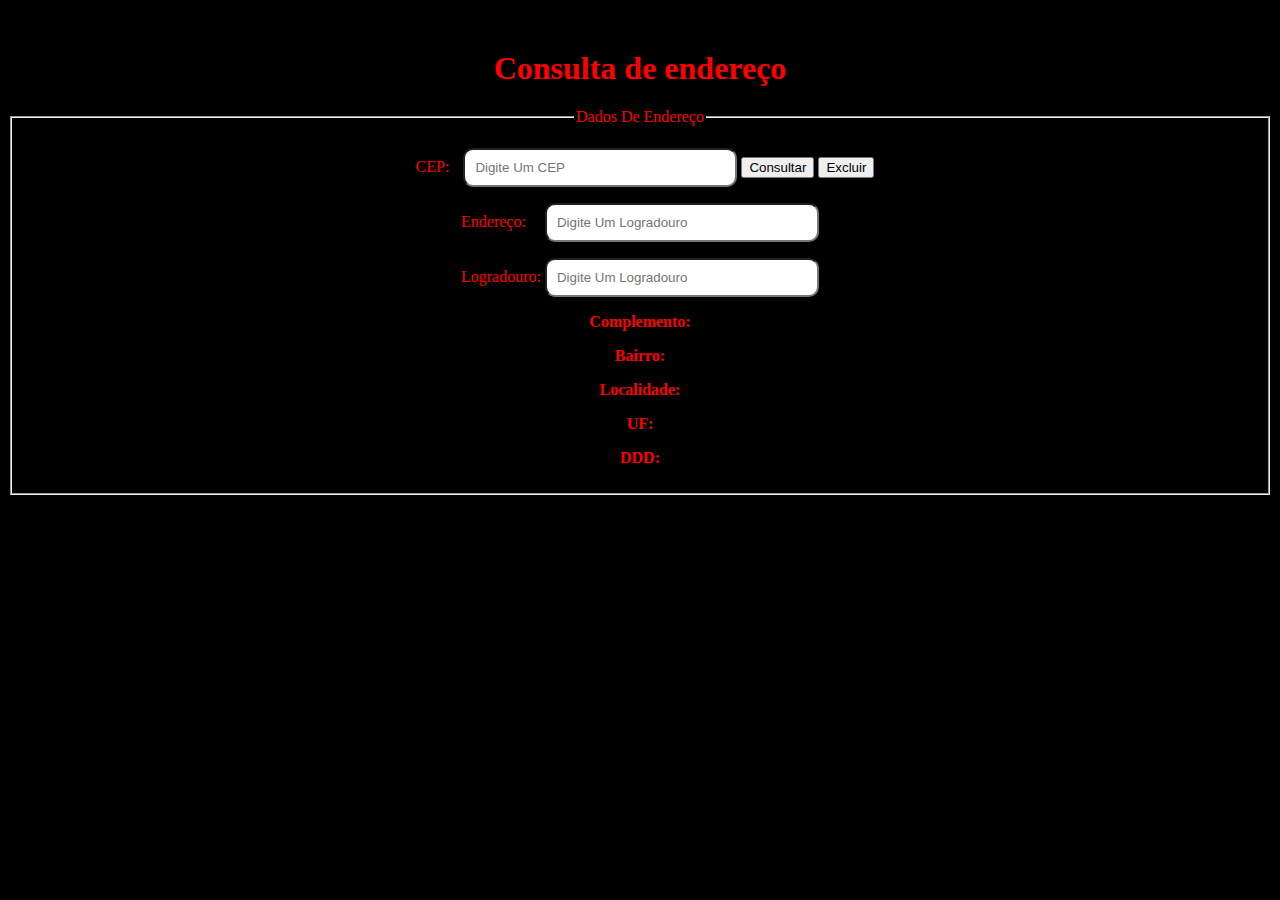
==== consulta-endereço/index.html @ 8a846fd1 "kkkkk" ====
<!DOCTYPE html>
<html lang="pt-br">
  <head>
    <meta charset="UTF-8" />
    <meta name="viewport" content="width=device-width, initial-scale=1.0" />
    <title>Consulta endereço</title>
    <link rel="stylesheet" href="./estilo.css" />
  </head>
  <body>
    <h1>Consulta de endereço</h1>

    <fieldset class="containerPrincipal">
      <legend>Dados De Endereço</legend>
      <form id="enderecoForm">
       <P>
        <label for="CEP" id="cep">CEP:</label>
        <input
          type="text"
          id="cep"
          placeholder="Digite Um CEP"
          required

        
        />

        <button type="submit" id="botao">Consultar</button>
        <button type="reset" id="botao2">Excluir</button>
    </P>
        <label for="endereco">Endereço:</label>
        <input
          type="text"
          id="endereco"
          placeholder="Digite Um Logradouro"
          required
        />


        <P>
            <label for="CEP">Logradouro:</label>
            <input
              type="text"
              id="logradouro"
              placeholder="Digite Um Logradouro"
              required
            />
        </P>
        
      </form>

      <div id="resultado">
        <p><strong>Complemento:</strong> <span id="complemento"></span></p>
        <p><strong>Bairro:</strong> <span id="bairro"></span></p>
        <p><strong>Localidade:</strong> <span id="localidade"></span></p>
        <p><strong>UF:</strong><span id="uf"></span></p>
        <p><strong>DDD:</strong><span id="DDD"></span></p>
      </div>
    </fieldset>
  </body>
</html>
---- consulta-endereço/estilo.css ----
body {
    margin-top: 50px;
    background-color: black;
    color: red;
    text-align: center;

}



#cep{
    width: 250px;
    padding: 10px;
    border-radius: 10px;

}


#endereco{
    width: 250px;
    padding: 10px;
    border-radius: 10px;
    margin-left: 15px;
}



#logradouro{

    width: 250px;
    padding: 10px;
    border-radius: 10px;

}
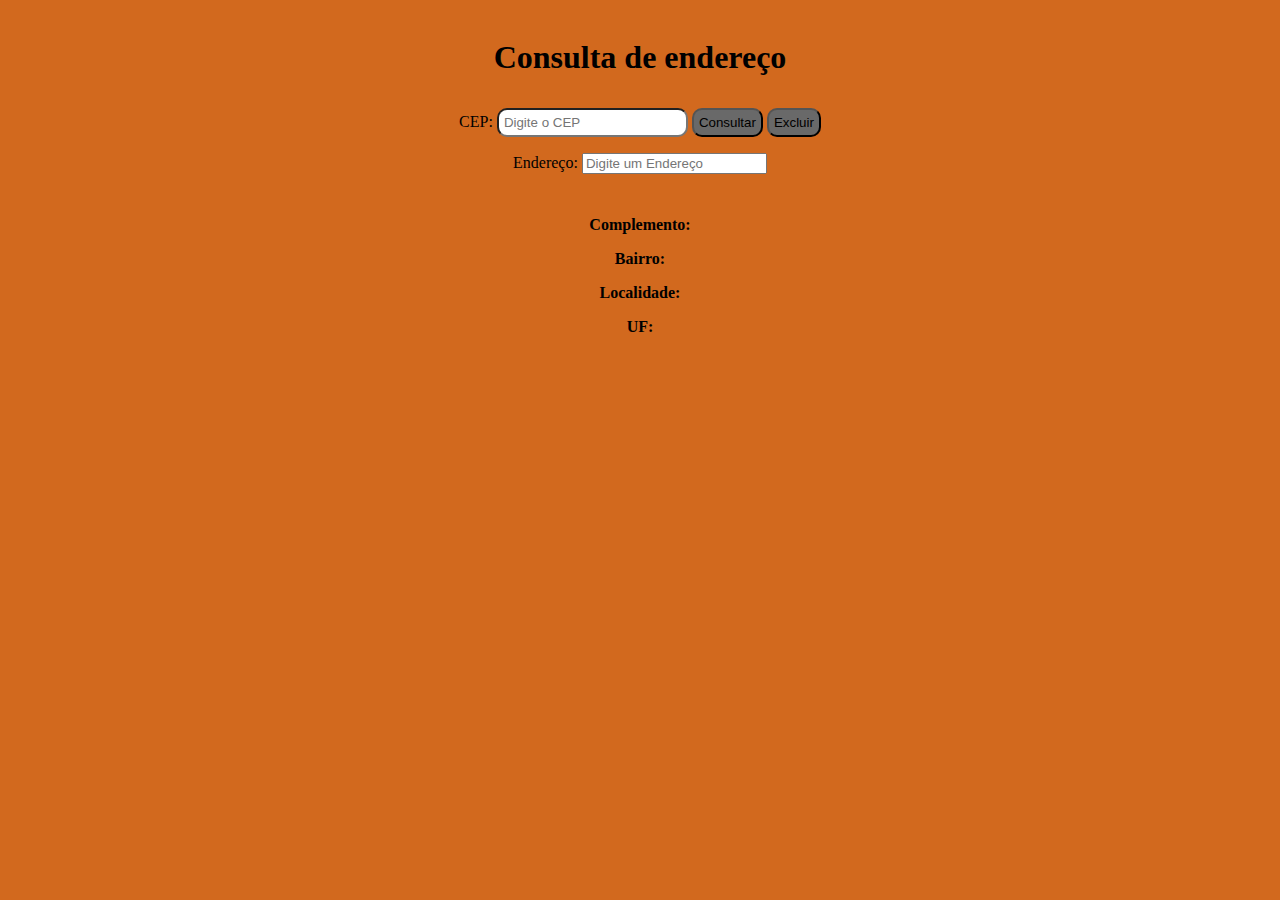
==== commit 1500d352: "adicionado o consulta endereco" ====
--- a/consulta-endereço/index.html
+++ b/consulta-endereço/index.html
@@ -1,59 +1,33 @@
 <!DOCTYPE html>
 <html lang="pt-br">
-  <head>
-    <meta charset="UTF-8" />
-    <meta name="viewport" content="width=device-width, initial-scale=1.0" />
-    <title>Consulta endereço</title>
-    <link rel="stylesheet" href="./estilo.css" />
-  </head>
-  <body>
-    <h1>Consulta de endereço</h1>
+<head>
+  <meta charset="UTF-8">
+  <meta name="viewport" content="width=device-width, initial-scale=1.0">
+  <title>Consulta de endereço</title>
+  <link rel="stylesheet" href="./estilo.css">
+</head>
+<body>
+  <h1>Consulta de endereço</h1>
+  <form id="endereçoForm">
+    <label for="cep">CEP:</label>
+    <input type="text" id="cep" placeholder="Digite o CEP" required>
+    <button type="submit" id="botao">Consultar</button>
+    <button type="reset" id="botao2">Excluir</button>
+    <p>
+    <label for="endereço">Endereço: </label>
+    <input type="text" id="endereço" placeholder="Digite um Endereço">
+  </p>
+    
+  </form>
 
-    <fieldset class="containerPrincipal">
-      <legend>Dados De Endereço</legend>
-      <form id="enderecoForm">
-       <P>
-        <label for="CEP" id="cep">CEP:</label>
-        <input
-          type="text"
-          id="cep"
-          placeholder="Digite Um CEP"
-          required
+  <div id="resultado">
+    <p><strong>Complemento:</strong> <span id="complemento"></span></p>
+    <p><strong>Bairro:</strong> <span id="bairro"></span></p>
+    <p><strong>Localidade:</strong> <span id="localidade"></span></p>
+    <p><strong>UF:</strong> <span id="uf"></span></p>
+  </div>
 
-        
-        />
+  <script src="./script.js"></script>
+</body>
+</html>
 
-        <button type="submit" id="botao">Consultar</button>
-        <button type="reset" id="botao2">Excluir</button>
-    </P>
-        <label for="endereco">Endereço:</label>
-        <input
-          type="text"
-          id="endereco"
-          placeholder="Digite Um Logradouro"
-          required
-        />
-
-
-        <P>
-            <label for="CEP">Logradouro:</label>
-            <input
-              type="text"
-              id="logradouro"
-              placeholder="Digite Um Logradouro"
-              required
-            />
-        </P>
-        
-      </form>
-
-      <div id="resultado">
-        <p><strong>Complemento:</strong> <span id="complemento"></span></p>
-        <p><strong>Bairro:</strong> <span id="bairro"></span></p>
-        <p><strong>Localidade:</strong> <span id="localidade"></span></p>
-        <p><strong>UF:</strong><span id="uf"></span></p>
-        <p><strong>DDD:</strong><span id="DDD"></span></p>
-      </div>
-    </fieldset>
-  </body>
-</html>
--- a/consulta-endereço/estilo.css
+++ b/consulta-endereço/estilo.css
@@ -1,34 +1,31 @@
-body {
-    margin-top: 50px;
-    background-color: black;
-    color: red;
-    text-align: center;
+body{ 
+  text-align: center;
+  background-color: chocolate;
+  color: black;
+  padding: 10px;
+}
+
+
+#endereçoForm{
+  padding: 10px;
 
 }
 
+#cep{
+  padding: 5px;
+  border-radius: 10px;
+}
 
-
-#cep{
-    width: 250px;
-    padding: 10px;
-    border-radius: 10px;
-
+#botao{
+  padding: 5px;
+  border-radius: 10px;
+  background-color: dimgray;
 }
 
 
-#endereco{
-    width: 250px;
-    padding: 10px;
-    border-radius: 10px;
-    margin-left: 15px;
+#botao2{
+  padding: 5px;
+  border-radius: 10px;
+  background-color: dimgray;
 }
-
-
-
-#logradouro{
-
-    width: 250px;
-    padding: 10px;
-    border-radius: 10px;
-
-}+  